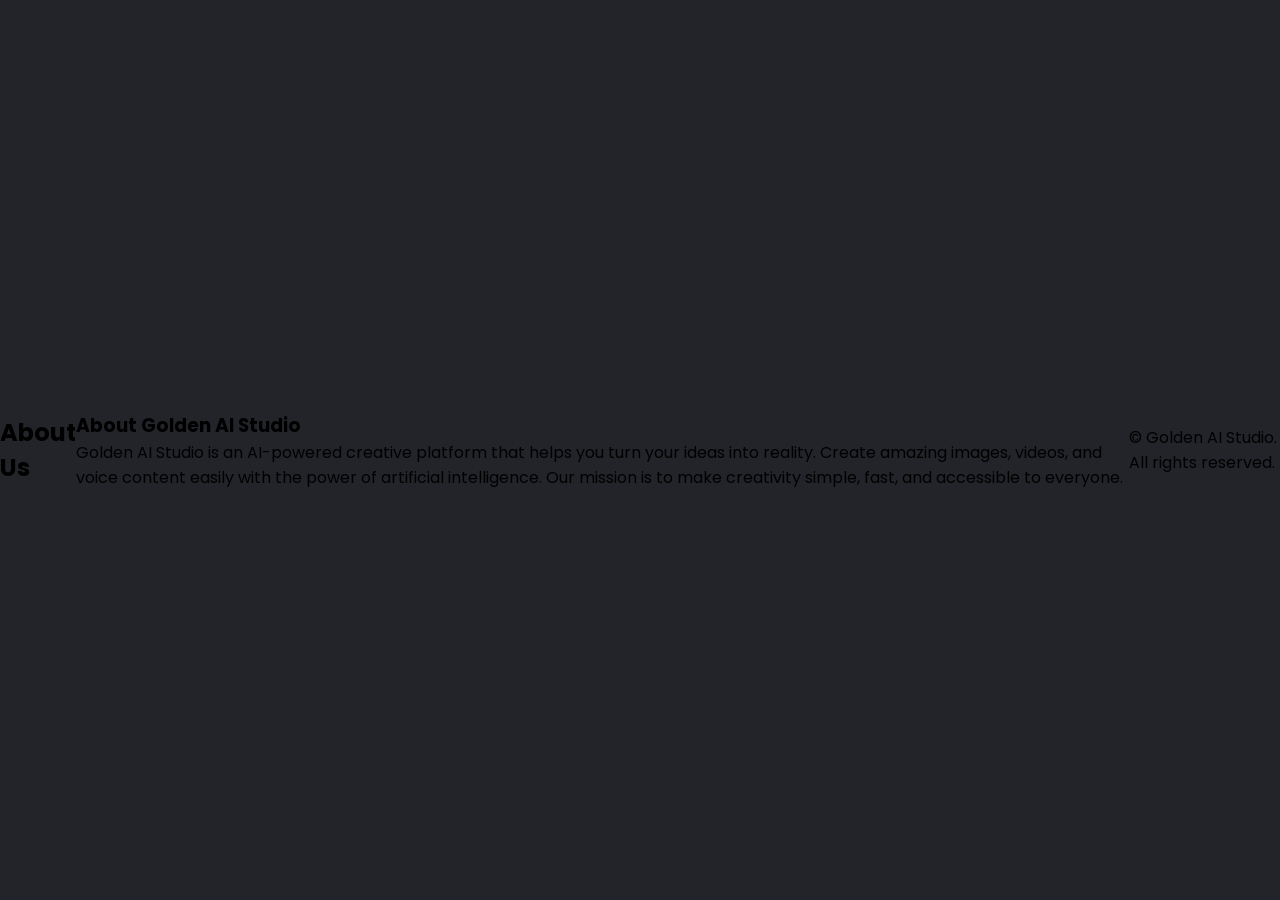
==== aboutus.html @ f2d7df81 "Create aboutus.html with studio details Added a new About Us page with information about Golden AI S" ====
<!DOCTYPE html>
<html lang="en">
<head>
    <meta charset="UTF-8">
    <meta name="viewport" content="width=device-width, initial-scale=1.0">
    <meta http-equiv="X-UA-Compatible" content="IE=edge">

    <title>About Us - Golden AI Studio</title>

    <link rel="stylesheet" href="style.css">
</head>

<body>

    <section>
        <div class="header">
            <h1>About <span>Us</span></h1>
        </div>
    </section>

    <section>
        <div class="container">
            <h3>About <span>Golden AI Studio</span></h3>

            <p>
                Golden AI Studio is an AI-powered creative platform
                that helps you turn your ideas into reality.
                Create amazing images, videos, and voice content
                easily with the power of artificial intelligence.
                Our mission is to make creativity simple, fast,
                and accessible to everyone.
            </p>
        </div>
    </section>

    <footer>
        © <span>Golden AI Studio.</span> All rights reserved.
    </footer>

</body>
</html>
---- style.css ----
@import url('https://fonts.googleapis.com/css2?family=Poppins:wght@300;400;500;600;700;800;900&display=swap');

* {
    margin: 0;
    padding: 0;
    box-sizing: border-box;
    font-family: "poppins", sans-serif;
}
body {
    display: flex;
    justify-content: center;
    align-items: center;
    min-height: 100vh;
    background: #23242a;
}
.box {
    position: relative;
    width: 380px;
    height: 500px;
    background: #1c1c1c;
    border-radius: 8px;
    overflow: hidden;
}
.box::before{
    content: '';
    position: absolute;
    top: -50%;
    left: -50%;
    width: 380px;
    height: 420px;
    background: linear-gradient(0deg,transparent,
    transparent,#edc867,#edc867,#edc867);
    z-index: 1;
    transform-origin: bottom right;
    animation: animate 6s linear infinite;
}
.box::after{
    content: '';
    position: absolute;
    top: -50%;
    left: -50%;
    width: 380px;
    height: 420px;
    background: linear-gradient(0deg,transparent,
    transparent,#edc867,#edc867,#edc867);
    z-index: 1;
    transform-origin: bottom right;
    animation: animate 6s linear infinite;
    animation-delay: -3s;
}
.borderLine {
    position: absolute;
    top: 0;
    inset: 0;
}
.borderLine::before{
    content: '';
    position: absolute;
    top: -50%;
    left: -50%;
    width: 380px;
    height: 480px;
    background: linear-gradient(0deg,transparent,
    transparent,#e0e0e0,#e0e0e0,#e0e0e0);
    z-index: 1;
    transform-origin: bottom right;
    animation: animate 6s linear infinite;
    animation-delay: -1.5s;
}
.borderLine::after{
    content: '';
    position: absolute;
    top: -50%;
    left: -50%;
    width: 380px;
    height: 420px;
    background: linear-gradient(0deg,transparent,
    transparent,#e0e0e0,#e0e0e0,#e0e0e0);
    z-index: 1;
    transform-origin: bottom right;
    animation: animate 6s linear infinite;
    animation-delay: -4.5s;
}

@keyframes animate {
    0%
    {transform: rotate(0deg);}
    100%
    {transform: rotate(360deg);}
}
.box form {
    position: absolute;
    inset: 4px;
    background: #222;
    padding: 50px 40px;
    border-radius: 8px;
    z-index: 2;
    display: flex;
    flex-direction: column;
}
.box form h2 {
    color: #fff;
    margin-bottom:20px ;
    font-weight: 500;
    text-align: center;
    letter-spacing: 0.1em;
}

.google-btn {
    width: 100%;
    padding: 12px 16px;
    display: flex;
    align-items: center;
    justify-content: center;
    gap: 12px;
    background: #ffffff;
    color: #222222;
    border: 1px solid #dddddd;
    border-radius: 8px;
    font-size: 16px;
    font-weight: 600;
    cursor: pointer;
    transition: 0.3s;
}

.google-btn:hover {
    background: #f1f1f1;
    transform: translateY(-2px);
}

.box form p{
    color: #fff;
    margin-top: 20px;
    text-align: center;
    font-weight: 500;
    letter-spacing: 0.1em;
}

.box form .inputBox {
    position: relative;
    width: 300px;
    margin-top: 35px;
}
.box form .inputBox input {
    position: relative;
    width: 100%;
    padding: 20px 10px 10px;
    background: transparent;
    outline: none;
    border: none;
    box-shadow: none;
    color: #23242a;
    font-size: 1em;
    letter-spacing: 0.05em;
    transition: 0.5s;
    z-index: 10;
}
.box form .inputBox span {
    position: absolute;
    left: 0;
    padding: 20px 0px 10px;
    pointer-events: none;
    color: #8f8f8f;
    font-size: 1em;
    letter-spacing: 0.05em;
    transition: 0.5s;
}
.box form .inputBox input:valid ~ span,
.box form .inputBox input:focus ~ span  {
    color: #fff;
    font-size: 0.75em;
    transform: translateY(-34px);
}
.box form .inputBox i {
    position: absolute;
    left: 0;
    bottom: 0;
    width: 100%;
    height: 2px;
    background: #fff;
    border-radius: 4px;
    overflow: hidden;
    transition: 0.5s;
    pointer-events: none;
}
.box form .inputBox input:valid ~ i,
.box form .inputBox input:focus ~ i{
    height: 44px;
}
.box form .links {
    display: flex;
    justify-content: space-between;
}
.box form .links a {
    margin: 10px 0;
    font-size: 0.75em;
    color: #8f8f8f;
    text-decoration: none;
}
.box form .links a:hover;
.box form .links a:;:nth-child(2) {
    color: #fff;
}
.box form input[type="submit"] {
    border: none;
    outline: none;
    padding: 9px 25px;
    background: #fff;
    cursor: pointer;
    font-size: 0.9em;
    border-radius: 4px;
    font-weight: 600;
    width: 100px;
    margin-top: 10px;
}
.box form input[type="submit"]:active {
    opacity: 0.8;
}
@media (max-width: 420px) {
    .box {
        width: 95%;
    }

    .box form {
        padding: 40px 25px;
    }

    .box form .inputBox {
        width: 100%;
    }
}
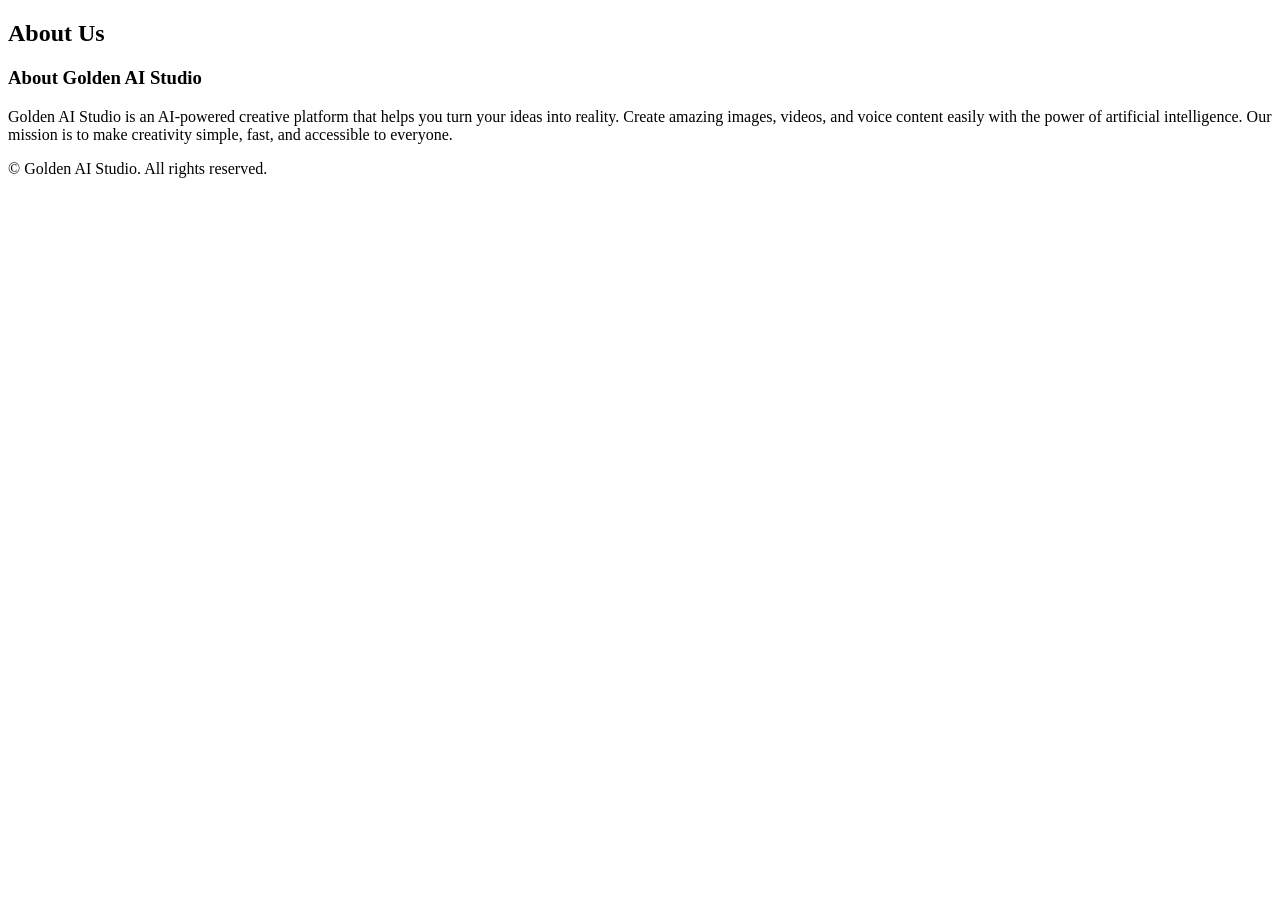
==== commit c78cd27e: "Change stylesheet link to aboutus.css" ====
--- a/aboutus.html
+++ b/aboutus.html
@@ -7,7 +7,7 @@
 
     <title>About Us - Golden AI Studio</title>
 
-    <link rel="stylesheet" href="style.css">
+    <link rel="stylesheet" href="aboutus.css">
 </head>
 
 <body>
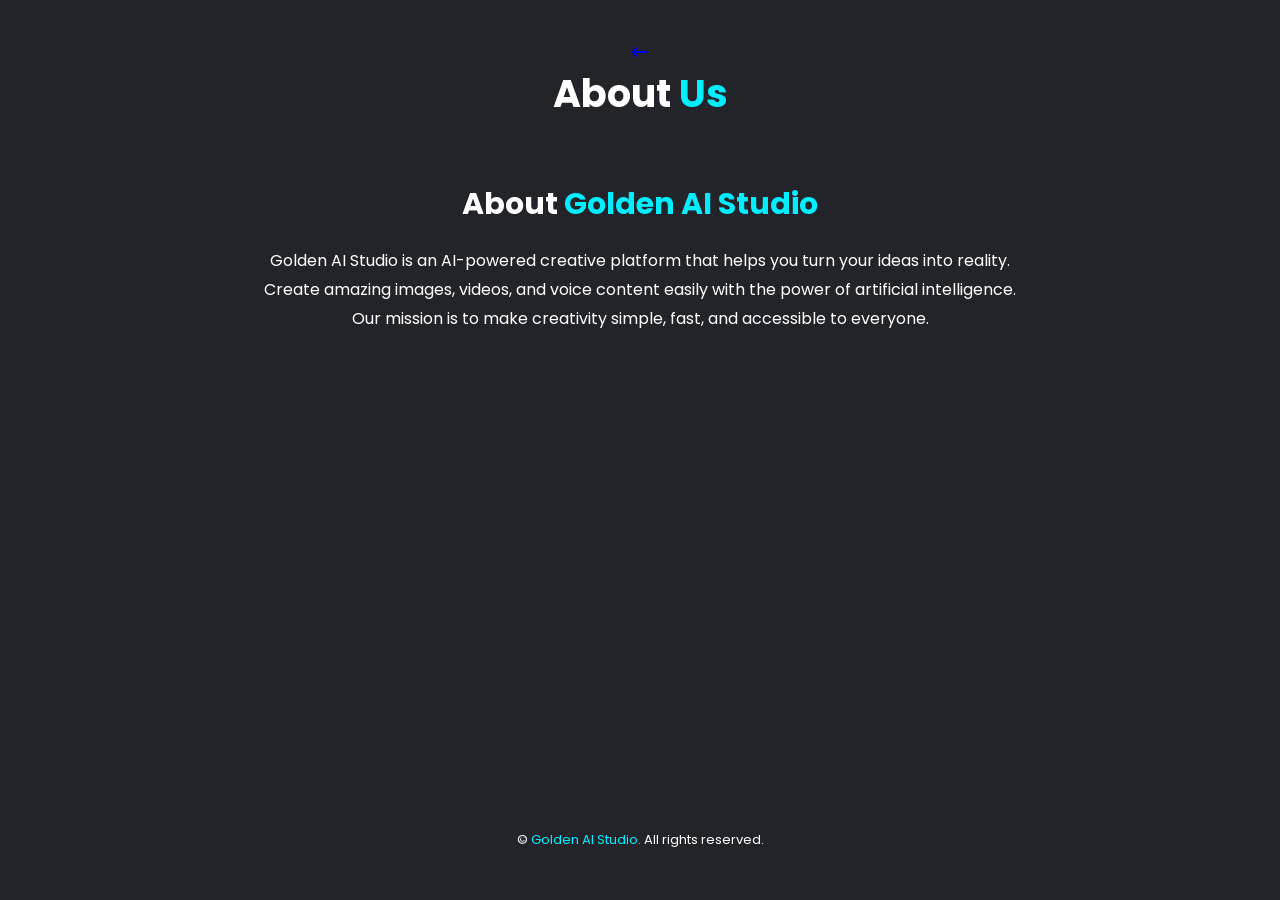
==== commit 75b94c5e: "Update aboutus.html" ====
--- a/aboutus.html
+++ b/aboutus.html
@@ -6,19 +6,18 @@
     <meta http-equiv="X-UA-Compatible" content="IE=edge">
 
     <title>About Us - Golden AI Studio</title>
-
+    <link rel="stylesheet" href="https://cdnjs.cloudflare.com/ajax/libs/font-awesome/6.5.1/css/all.min.css">
     <link rel="stylesheet" href="aboutus.css">
 </head>
 
 <body>
-
-    <section>
+        <div class="back-arrow">
+            <a href="main.html"><i class="fa-solid fa-arrow-left-long"></i></a>
+        </div>
         <div class="header">
             <h1>About <span>Us</span></h1>
         </div>
-    </section>
 
-    <section>
         <div class="container">
             <h3>About <span>Golden AI Studio</span></h3>
 
@@ -31,7 +30,6 @@
                 and accessible to everyone.
             </p>
         </div>
-    </section>
 
     <footer>
         © <span>Golden AI Studio.</span> All rights reserved.
--- a/aboutus.css
+++ b/aboutus.css
@@ -0,0 +1,69 @@
+@import url('https://fonts.googleapis.com/css2?family=Poppins:wght@300;400;500;600;700;800;900&display=swap');
+
+* {
+    margin: 0;
+    padding: 0;
+    box-sizing: border-box;
+    font-family: 'Poppins', sans-serif;
+}
+
+body {
+    display: flex;
+    flex-direction: column;
+    align-items: center;
+    background: #23242a;
+    min-height: 100vh;
+    padding: 40px 20px;
+}
+
+.header {
+    font-size: 19px;
+    text-align: center;
+    margin-bottom: 40px;
+}
+
+.header h1 {
+    color: #fff;
+}
+
+.header h1 span {
+    color: #0ef;
+}
+
+.container {
+    background: transparent;
+    width: 100%;
+    max-width: 800px;
+    margin: 0 auto;
+    padding: 20px;
+    border-radius: 10px;
+}
+
+.container h3 {
+    color: #fff;
+    font-size: 30px;
+    text-align: center;
+}
+
+.container h3 span {
+    color: #0ef;
+}
+
+.container p {
+    margin-top: 20px;
+    color: #fff;
+    font-size: 16px;
+    line-height: 1.8;
+    text-align: center;
+}
+
+footer {
+    color: #fff;
+    text-align: center;
+    margin-top: auto;
+    padding: 30px 10px 10px;
+    font-size: 13px;
+}
+footer span {
+    color: #0ef;
+}
